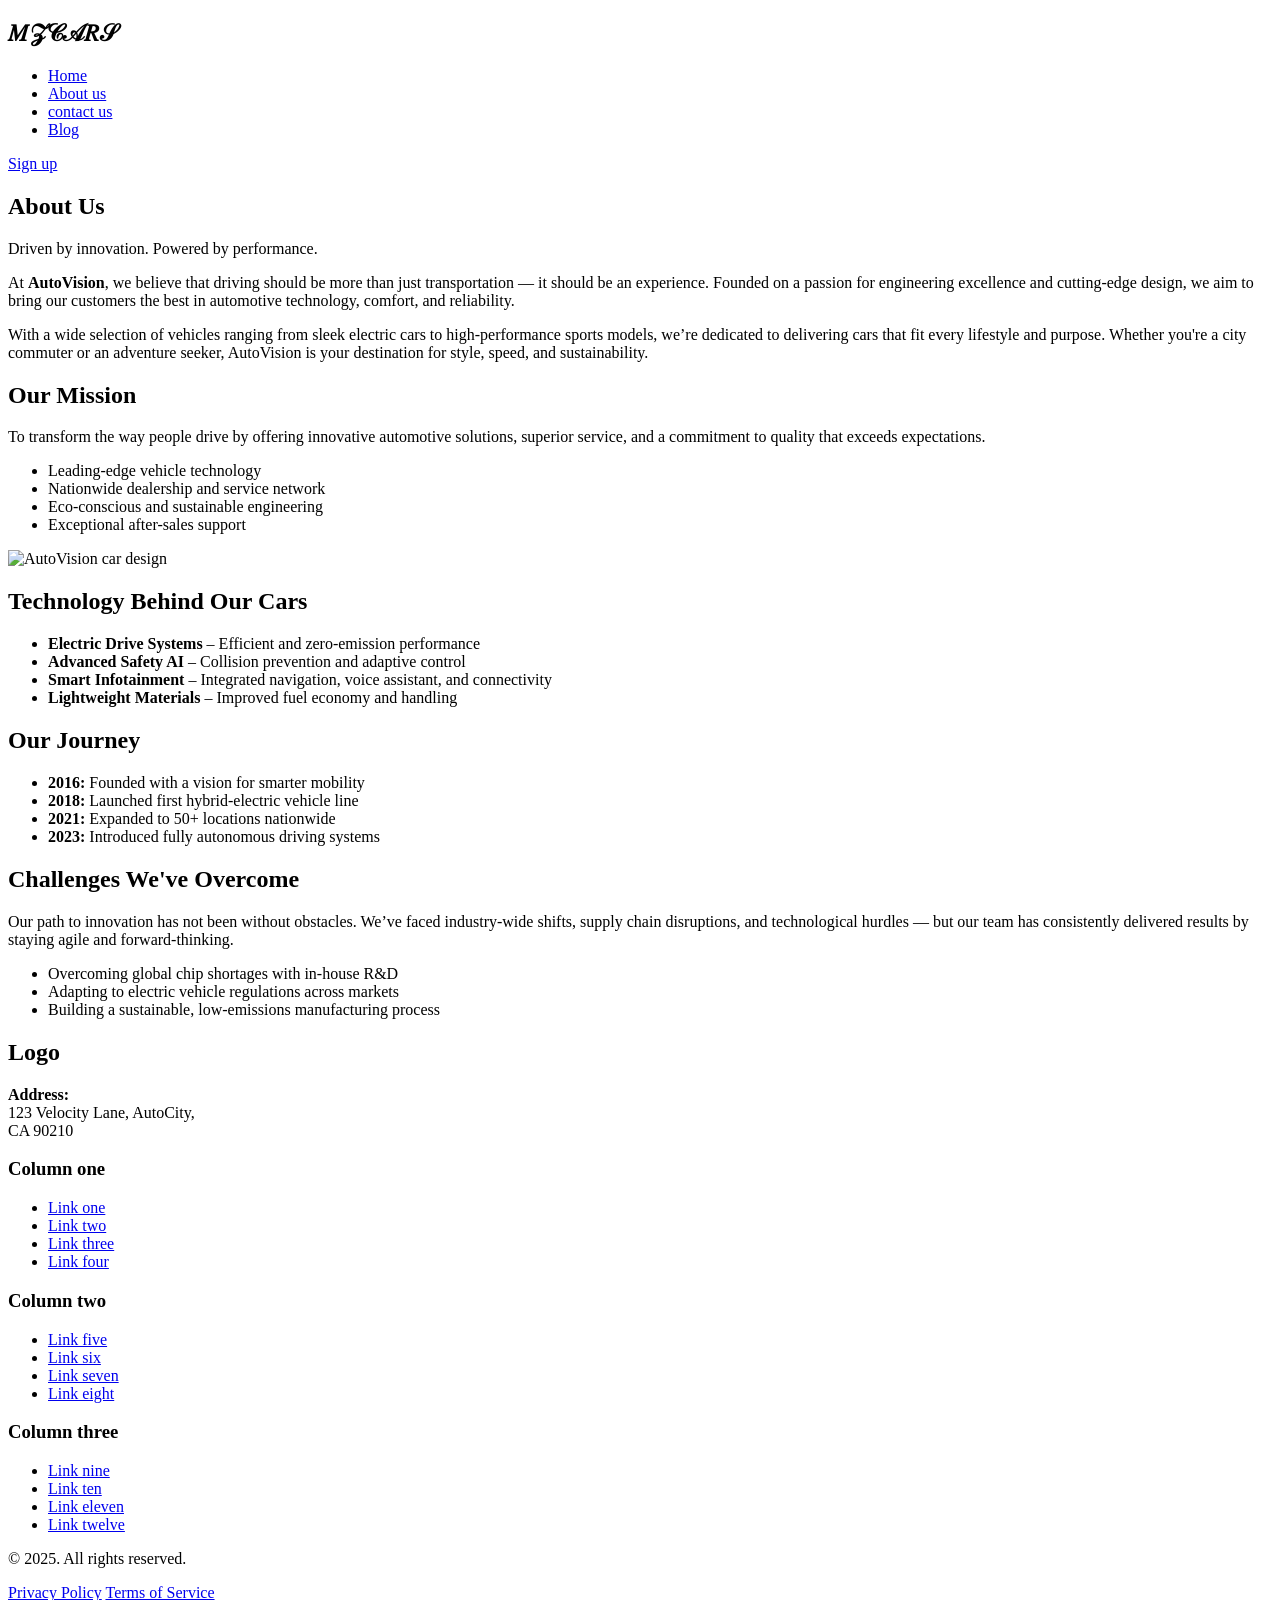
==== aboutus.html @ ad1124cf "Add files via upload" ====
<!DOCTYPE html>
<html lang="en">
<head>
<meta charset="UTF-8">
<title>cars services.com </title>
<link href="css/style.css"  rel="stylesheet">
<meta name="veiwport" content="width=device-width , initial-scale=1">
<link rel="preconnect" href="https://fonts.googleapis.com">
<link rel="preconnect" href="https://fonts.gstatic.com" crossorigin>
<link href="https://fonts.googleapis.com/css2?family=Roboto:ital,wght@0,100..900;1,100..900&display=swap" rel="stylesheet">
<script src="https://kit.fontawesome.com/b3118e5916.js" crossorigin="anonymous"></script>
</head>
<body>
<!--header-->
<div class="banner">



		<nav>
				
							<div class="logo-container">
								<h1>𝑀𝒵𝒞𝒜𝑅𝒮</h1>
									<div class="nav-links">
										<ul>
											<li><a href="index.html">Home</a></li>
											<li><a href="aboutus.html">About us</a></li>
											<li><a href="contactus.html">contact us</a></li>
											<li><a href="blog.html">Blog</a></li>
										</ul>
									</div>
									<div>
										<a href="#" class="sign-btn">Sign up</a> 
									</div>		
								</div>	
		</nav>		
		
	 
	<!--header-->
	<!--about us--> 
	 <section class="about-section">
    <div class="about-container">
      <div class="about-content">
        <div class="about-text">
          <h1>About Us</h1>
          <p class="tagline">Driven by innovation. Powered by performance.</p>
          <p>
            At <strong>AutoVision</strong>, we believe that driving should be more than just transportation — it should be an experience. Founded on a passion for engineering excellence and cutting-edge design, we aim to bring our customers the best in automotive technology, comfort, and reliability.
          </p>
          <p>
            With a wide selection of vehicles ranging from sleek electric cars to high-performance sports models, we’re dedicated to delivering cars that fit every lifestyle and purpose. Whether you're a city commuter or an adventure seeker, AutoVision is your destination for style, speed, and sustainability.
          </p>

          <div class="mission">
            <h2>Our Mission</h2>
            <p>
              To transform the way people drive by offering innovative automotive solutions, superior service, and a commitment to quality that exceeds expectations.
            </p>
          </div>

          <ul class="highlights">
            <li>Leading-edge vehicle technology</li>
            <li>Nationwide dealership and service network</li>
            <li>Eco-conscious and sustainable engineering</li>
            <li>Exceptional after-sales support</li>
          </ul>
        </div>

        <div class="about-image">
          <img src="car-concept.jpg" alt="AutoVision car design" />
        </div>
      </div>

      <!-- Technologies Used -->
      <div class="info-section">
        <h2>Technology Behind Our Cars</h2>
        <ul class="tech-list">
          <li><strong>Electric Drive Systems</strong> – Efficient and zero-emission performance</li>
          <li><strong>Advanced Safety AI</strong> – Collision prevention and adaptive control</li>
          <li><strong>Smart Infotainment</strong> – Integrated navigation, voice assistant, and connectivity</li>
          <li><strong>Lightweight Materials</strong> – Improved fuel economy and handling</li>
        </ul>
      </div>

      <!-- Project Timeline -->
      <div class="info-section">
        <h2>Our Journey</h2>
        <ul class="timeline">
          <li><strong>2016:</strong> Founded with a vision for smarter mobility</li>
          <li><strong>2018:</strong> Launched first hybrid-electric vehicle line</li>
          <li><strong>2021:</strong> Expanded to 50+ locations nationwide</li>
          <li><strong>2023:</strong> Introduced fully autonomous driving systems</li>
        </ul>
      </div>

      <!-- Challenges Overcome -->
      <div class="info-section">
        <h2>Challenges We've Overcome</h2>
		   <p>
			 Our path to innovation has not been without obstacles. We’ve faced industry-wide shifts, supply chain disruptions, and technological hurdles — but our team has consistently delivered results by staying agile and forward-thinking.
			</p>
        <ul class="challenges">
          <li>Overcoming global chip shortages with in-house R&D</li>
          <li>Adapting to electric vehicle regulations across markets</li>
          <li>Building a sustainable, low-emissions manufacturing process</li>
        </ul>
      </div>
    </div>
  </section>

</div>





<!--about us-->
<!--Footer -->







  <footer class="footer">
    <div class="footer-container">
      <div class="footer-left">
        <h2 class="footer-logo">Logo</h2>
        <p><strong>Address:</strong><br>123 Velocity Lane, AutoCity, <br>CA 90210</p>
        <div class="footer-socials">
          <a href="#"><i class="fab fa-instagram"></i></a>
          <a href="#"><i class="fab fa-facebook-f"></i></a>
          <a href="#"><i class="fab fa-twitter"></i></a>
        </div>
      </div>

      <div class="footer-columns">
        <div class="footer-column">
          <h3>Column one</h3>
          <ul>
            <li><a href="#">Link one</a></li>
            <li><a href="#">Link two</a></li>
            <li><a href="#">Link three</a></li>
            <li><a href="#">Link four</a></li>
          </ul>
        </div>

        <div class="footer-column">
          <h3>Column two</h3>
          <ul>
            <li><a href="#">Link five</a></li>
            <li><a href="#">Link six</a></li>
            <li><a href="#">Link seven</a></li>
            <li><a href="#">Link eight</a></li>
          </ul>
        </div>

        <div class="footer-column">
          <h3>Column three</h3>
          <ul>
            <li><a href="#">Link nine</a></li>
            <li><a href="#">Link ten</a></li>
            <li><a href="#">Link eleven</a></li>
            <li><a href="#">Link twelve</a></li>
          </ul>
        </div>
      </div>
    </div>

    <div class="footer-bottom">
      <p>© 2025. All rights reserved.</p>
      <div class="footer-links">
        <a href="#">Privacy Policy</a>
        <a href="#">Terms of Service</a>
      </div>
    </div>
  </footer>


















<!--Footer -->


</body>
</html>
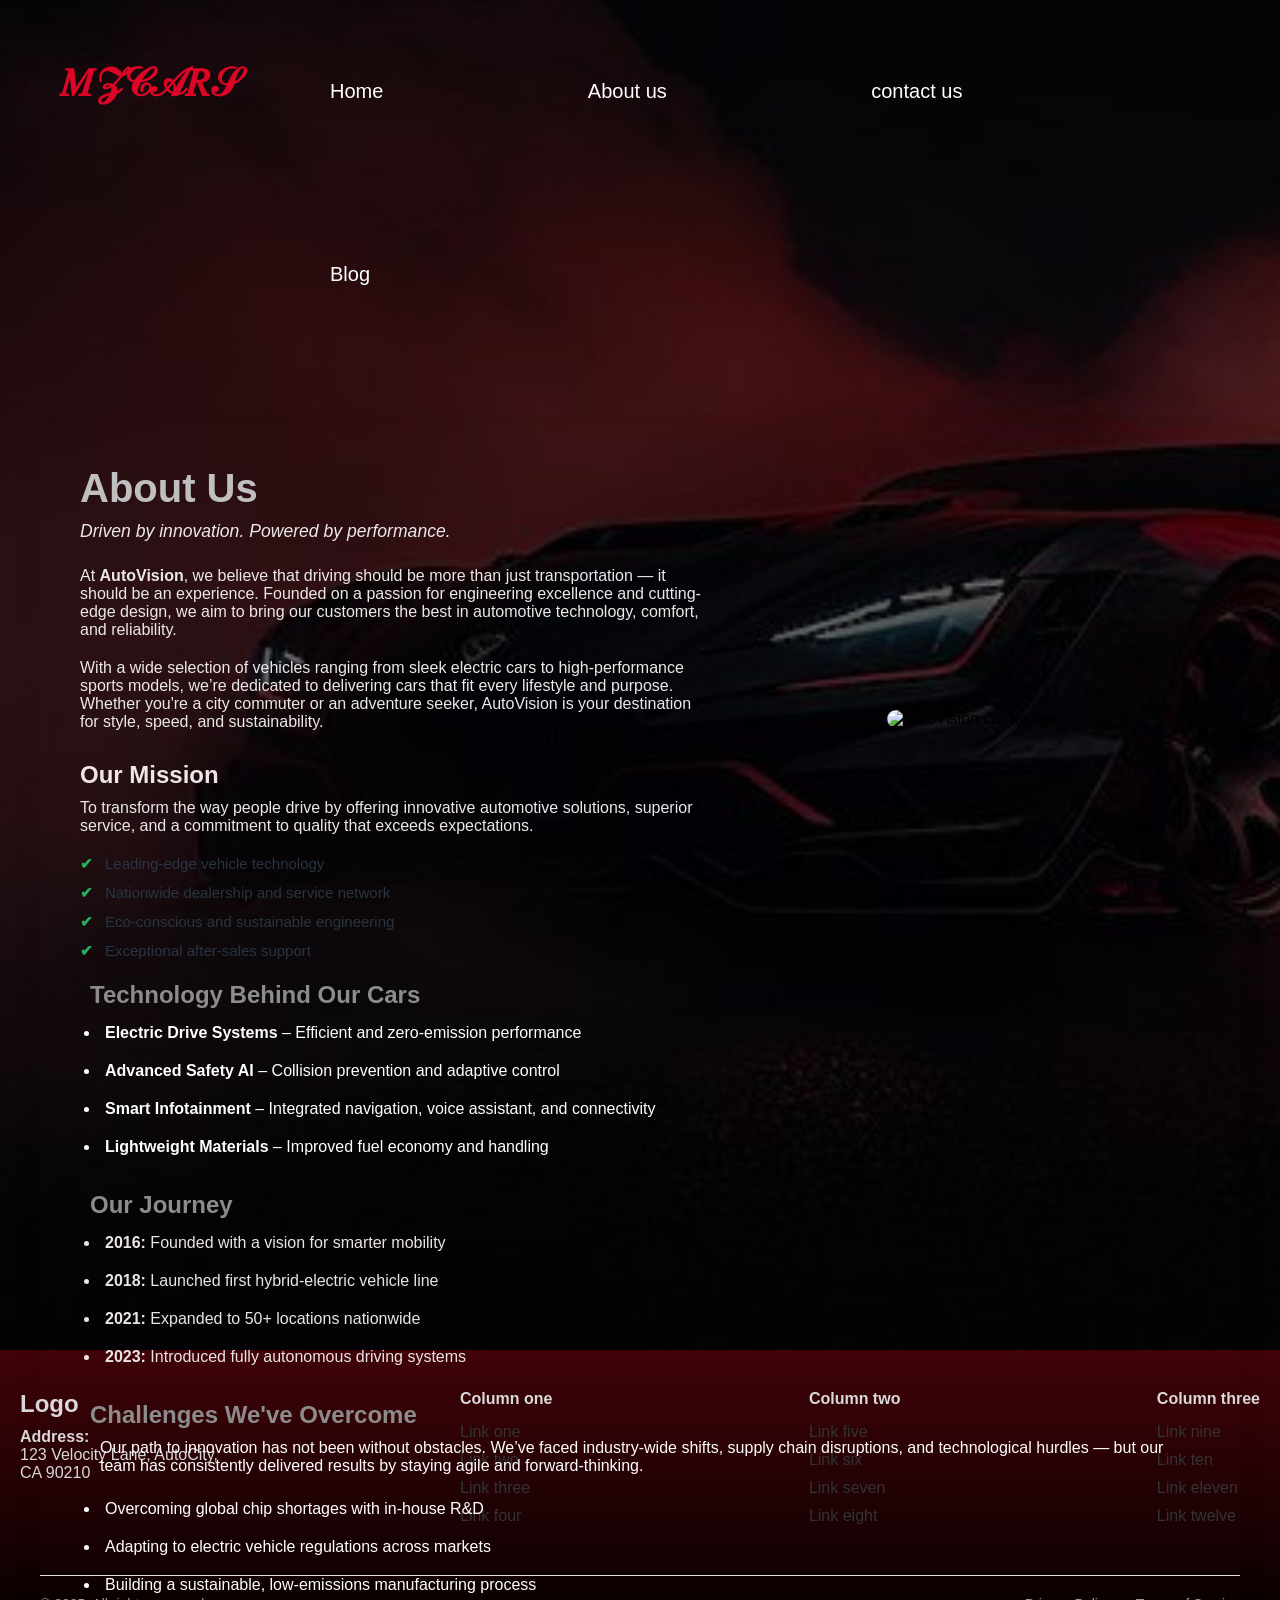
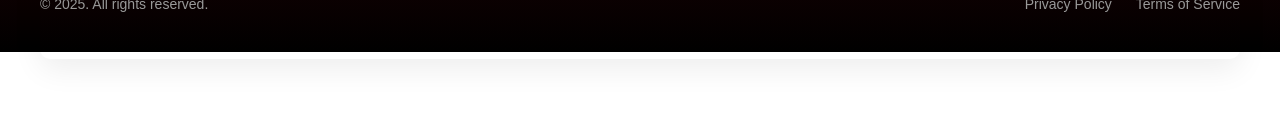
==== commit ad3050da: "Refactor aboutus.html for formatting and cleanup Removed unnecessary whitespace and fixed formatting" ====
--- a/aboutus.html
+++ b/aboutus.html
@@ -3,7 +3,7 @@
 <head>
 <meta charset="UTF-8">
 <title>cars services.com </title>
-<link href="css/style.css"  rel="stylesheet">
+<link href="style.css"  rel="stylesheet">
 <meta name="veiwport" content="width=device-width , initial-scale=1">
 <link rel="preconnect" href="https://fonts.googleapis.com">
 <link rel="preconnect" href="https://fonts.gstatic.com" crossorigin>
@@ -176,23 +176,6 @@
     </div>
   </footer>
 
-
-
-
-
-
-
-
-
-
-
-
-
-
-
-
-
-
 <!--Footer -->
 
 
--- a/style.css
+++ b/style.css
@@ -0,0 +1,1043 @@
+*{
+    margin:0;   	
+	padding:0;
+	box-sizing:border-box;
+
+
+}
+.roboto-uniquifier> {
+  font-family: "Roboto", sans-serif;
+  font-optical-sizing: auto;
+  font-weight: weight;
+  font-style: normal;
+  font-variation-settings
+  "width"100
+}
+.logo-container h1 {
+	width:110px;
+	margin:60px 60px ;
+  color:#dd0426;
+	font-family: "Roboto", sans-serif;
+  font-size:40px;
+	}
+.logo-container h1:hover{
+  font-size:45px;
+  text-shadow: 0px 0px 20px#dd0426;
+}
+.nav-links ul li {
+	list-style:none;
+	display:inline-block;
+	padding:80px 100px;
+	position:relative;
+}
+.nav-links ul li a {
+	color:white;
+	text-decoration:none;
+	font-size:20px;
+}
+.nav-links ul li a:hover{
+  color: red;
+  transition: 0.5s;
+}
+.logo-container{
+	display:flex;
+}
+.banner{
+	width:100%;
+	height:150vh;
+    background: url("banner.jpg") no-repeat;
+	background-size:cover;
+	position:relative;	
+}
+.heading {
+font-size: 50px; 
+font-weight: 800;
+color: #111;
+width:fit-content;
+margin:40px auto;
+position: relative;
+padding: 5px 15px 2px 15px;
+}
+
+.cars ul li {
+list-style:none;
+	display:inline-block;
+	padding:10px  70px;
+	position:relative;
+}
+.cars ul li a {
+	text-decoration:none;
+	font-size:30px;
+	
+}
+.sign-btn{
+	display:inline-block;
+	text-decoration:none;
+	color: white;
+	border:1px solid white;
+	padding:10px 20px;
+	background:transparent;
+	position:relative;
+	top:65px;
+  left:450px;
+  font-size:15px;
+}
+.sign-btn:hover{
+	background:linear-gradient(#38040e,black);
+	border:2px solid black;
+	color:#eae6e5;
+	transition:0.5s;
+}
+
+.signup-wrapper {
+  display: flex;
+  justify-content: center;
+  align-items: center;
+  width: 100%;
+}
+
+.signup-form {
+  background: #fff;
+  padding: 40px 35px;
+  border-radius: 15px;
+  box-shadow: 0 8px 25px rgba(0,0,0,0.2);
+  width: 100%;
+  max-width: 400px;
+  text-align: center;
+}
+
+.signup-form h2 {
+  color: #333;
+  margin-bottom: 25px;
+  font-size: 28px;
+}
+
+.input-group {
+  text-align: left;
+  margin-bottom: 20px;
+}
+.welcome{
+  background-image: url("banner.jpg");
+  text-align: center;
+  text-decoration:none;
+  display:inline-block;
+  top:35%;
+  left:50%;
+  position: absolute;
+  transform:translate(-50%,-50%);
+  font-size: 70px;
+  width:30%;
+  height:20%;
+  }
+.welcome h1{
+padding:100px  20px 100px 20px;
+color:#c1121f;
+}
+.welcome:hover{
+  box-shadow: 0px 0px 130px#c1121f;
+}
+.input-group label {
+  display: block;
+  margin-bottom: 6px;
+  color: #555;
+  font-size: 14px;
+}
+
+.input-group input {
+  width: 100%;
+  padding: 10px 12px;
+  border: 1px solid #ccc;
+  border-radius: 8px;
+  font-size: 15px;
+  transition: border-color 0.3s;
+}
+
+.input-group input:focus {
+  border-color: #4b6cb7;
+  outline: none;
+}
+
+.btn {
+  width: 100%;
+  padding: 12px;
+  background: linear-gradient(135deg, #4b6cb7, #182848);
+  color: #fff;
+  border: none;
+  border-radius: 8px;
+  font-size: 16px;
+  cursor: pointer;
+  transition: background 0.3s ease;
+}
+
+.btn:hover {
+  background: linear-gradient(135deg, #3a56a1, #101a3b);
+}
+
+
+
+/*Grid system*/
+	.col-1{width:8.33%}
+	.col-2{width:16.66%}
+	.col-3{width:25%}
+	.col-4{width:33.33%}
+	.col-5{width:41.66%}
+	.col-6{width:50%}
+	.col-7{width:58.33%}
+	.col-8{width:66.66%}
+
+	.col-9{width:75%}
+	.col-10{width:83.33%}
+	.col-11{width:91.66%}
+	.col-12{width:100%}
+	
+	row::after {
+		content:"";
+		clear:both;
+		display:table;
+	}
+		
+		[class*="col-"]{
+			float:center;
+			padding:15px;
+			text-align:left;
+		
+		}
+		
+	
+
+
+
+
+
+
+
+
+
+
+
+/*Grid system*/
+
+
+ .row {
+      display: flex;
+      justify-content: center;
+      flex-wrap: wrap;
+      gap: 20px;
+    }
+
+    .col-3 {
+      flex: 1 1 30%;
+      text-align: center;
+    }
+      .col-2{
+      flex: 1 1 0%;
+      text-align: center;
+      margin-left: 10px;
+
+    }
+     .col-2 ul li{
+      text-align: left;
+      padding: 10px;
+     }
+     .col-2 :hover{
+      background:linear-gradient(#400308,#0D0D0D);
+      transition: 0.75s;
+      transform: translateY(-5px);
+      color:whitesmoke;
+      border-radius: 20px;
+ }
+     
+    .honda {
+      width: 80%;
+      height: 40vh;
+      border-radius: 2px;
+    }
+     .swift {
+      width: 80%;
+      height: 35vh;
+      border-radius: 2px;
+    }
+
+    h1 {
+      font-size: 50px;
+      margin-bottom: 10px;
+    }
+	.heading h1{
+		font-size:100px;
+		margin-bottom:100px;
+	}
+	
+.model{
+	font-size:40px;
+	padding:20px;
+}
+.model:hover{
+background: linear-gradient(#400308,black);
+transition: 1s;
+transform: translateY(-5px);
+color:whitesmoke;
+border-radius: 40px;
+}
+.information{
+	font-size:20px;
+	padding:10px 50px;
+}
+.information:hover{
+background:linear-gradient(#400308,#0D0D0D);
+transition: 1s;
+transform: translateY(-5px);
+color:whitesmoke;
+
+}
+.information li h4{
+	text-align:left;
+}
+.more{
+	display:inline-block;
+	text-decoration:none;
+	padding:20px 70px;
+	border:1px solid  black;
+	margin:50px 884px;
+	color:#260101;
+	border-radius:50px;
+}
+.more:hover{
+	background:linear-gradient(#260101,black,red);
+	border:2px solid black;
+	color:white;
+	transition:0.5s;
+	font-size:120%;
+}
+ body {
+  font-family: Arial, sans-serif;
+}
+
+.footer {
+  background:linear-gradient(#400308,black) ;
+  padding: 40px 20px;
+  color:#D9D9D9;
+  margin-right:0px;
+  width:100%;
+}
+
+.footer-container {
+  display: flex;
+  flex-wrap: wrap;
+  justify-content: space-between;
+  gap: 40px;
+  max-width: 1500px;
+  margin:auto;
+}
+
+.footer-left {
+  flex: 1 1 250px;
+}
+
+.footer-logo {
+  font-size: 24px;
+  font-weight: bold;
+  margin-bottom: 10px;
+}
+
+.footer-socials a {
+  margin-right: 15px;
+  color: #333;
+  font-size: 18px;
+  text-decoration: none;
+  transition: color 0.3s ease;
+}
+
+.footer-socials a:hover {
+  color: #0077cc;
+}
+
+.footer-columns {
+  display: flex;
+  flex: 2 1 500px;
+  justify-content: space-between;
+  gap: 40px;
+}
+
+.footer-column h3 {
+  font-size: 16px;
+  font-weight: bold;
+  margin-bottom: 15px;
+}
+
+.footer-column ul {
+  list-style: none;
+}
+
+.footer-column ul li {
+  margin-bottom: 10px;
+}
+
+.footer-column ul li a {
+  text-decoration: none;
+  color: #333;
+  transition: color 0.3s ease;
+}
+
+.footer-column ul li a:hover {
+  color: #0077cc;
+}
+
+.footer-bottom {
+  max-width: 1200px;
+  margin: 40px auto 0;
+  border-top: 1px solid #ddd;
+  padding-top: 20px;
+  display: flex;
+  flex-wrap: wrap;
+  justify-content: space-between;
+  font-size: 14px;
+  color: #999;
+}
+
+.footer-links a {
+  margin-left: 20px;
+  color: #999;
+  text-decoration: none;
+}
+
+.footer-links a:hover {
+  color: #0077cc;
+}
+/* ===== Contact Us Section ===== */
+.contact-grid {
+  max-width: 1100px;
+  margin: 0 auto;
+  padding: 40px 20px;
+  display: flex;
+  flex-wrap: wrap;
+  gap: 40px;
+
+
+}
+.contact-form {
+  flex: 1 1 400px;
+  background: transparent;
+  padding: 50px 200px;
+  border-radius: 8px;
+  box-shadow: 0 0 10px rgba(0, 0, 0, 0.05);
+}
+.contact-form h2 {
+  margin: 0px 0px 20px 0px ;
+  color:#AEAEAF;
+}
+
+.contact-info ul {
+  list-style: none;
+  padding: 0;
+}
+.contact-info ul li {
+  margin-bottom: 15px;
+  color:#F2F2F2;
+}
+
+.contact-info strong {
+  display: block;
+  margin-bottom: 5px;
+  color:#D9D9D9;
+}
+.contact-info h2{
+	color:#BDBEBF;
+	padding:50px 0px 20px 0px;
+	font-family: "Dancing Script", cursive;
+	font-weight:100;
+	font-style: normal;
+}
+.submit{
+	padding:12px 25px; 
+	background-color:#e60000; 
+	color:#fff; 
+	border:none;
+	border-radius:5px; 
+	cursor:pointer; 
+	font-size:16px;
+}
+.social-links {
+  margin-top: 20px;
+}
+
+.social-links a {
+  margin-right: 15px;
+  text-decoration: none;
+  color:#73060F;
+  font-weight: bold;
+  transition: color 0.3s ease;
+}
+
+.social-links a:hover {
+  color: #c40000;
+}
+
+/* Form Styles */
+.contact-form form label {
+  display: block;
+  margin-bottom: 5px;
+  font-weight: bold;
+  color:#F0F1EB;
+}
+
+.contact-form form textarea {
+  width: 100%;
+  padding: 10px;
+  margin-bottom: 15px;
+  border: 1px solid #ccc;
+  border-radius: 5px;
+  resize: vertical;
+  font-family: inherit;
+  font-size: 15px;
+}
+
+.contact-form form button {
+  padding: 12px 25px;
+  background-color: #73060F;
+  color: #fff;
+  border: none;
+  border-radius: 5px;
+  cursor: pointer;
+  font-size: 16px;
+  transition: background-color 0.3s ease;
+}
+
+.contact-form form button:hover {
+  background-color: #c40000;
+  font-size:120%;
+}
+.form input{
+	width:100%; 
+	padding:10px;
+	margin-bottom:15px;
+	border:1px solid #ccc;
+	border-radius:5px;
+	background:transparent; 
+	color:white;
+   
+}
+/* Responsive Layout */
+@media (max-width: 768px) {
+  .contact-grid {
+    flex-direction: column;
+  }
+}
+/* About Section */
+.about-section {
+  padding: 60px 20px;
+ 
+}
+
+.about-container {
+  max-width: 1200px;
+  margin: 0 auto;
+  background:transparent;
+  border-radius: 10px;
+  padding: 40px;
+  box-shadow: 0 10px 30px rgba(0, 0, 0, 0.07);
+}
+
+.about-content {
+  display: flex;
+  flex-wrap: wrap;
+  align-items: center;
+  gap: 40px;
+}
+
+.about-text {
+  flex: 1 1 55%;
+}
+.mission p{
+  color: #ece9e9;
+}
+.about-text h1 {
+  font-size: 2.5rem;
+  margin-bottom: 10px;
+  color:#BFBFBF;
+}
+
+ .about-text .tagline {
+  font-size: 1.1rem;
+  margin-bottom: 25px;
+  font-style: italic;
+}
+
+.about-text p {
+  margin-bottom: 20px;
+  color: #ece8e8;
+  font-size: 1rem;
+}
+
+.about-text h2 {
+  margin-top: 30px;
+  margin-bottom: 10px;
+  color:#f0e5e5;
+}
+
+.highlights {
+  list-style: none;
+  padding-left: 0;
+  margin-top: 20px;
+}
+
+.highlights li {
+  position: relative;
+  padding-left: 25px;
+  margin-bottom: 12px;
+  font-size: 0.98rem;
+  color: #293542;
+  font-size:15px;
+}
+
+.highlights li::before {
+  content: "✔";
+  position: absolute;
+  left: 0;
+  color: #27ae60;
+  font-weight: bold;
+}
+
+/* Image Styling */
+.about-image {
+  flex: 1 1 40%;
+  text-align: center;
+}
+
+.about-image img {
+  width: 100%;
+  max-width: 500px;
+  border-radius: 10px;
+  box-shadow: 0 8px 20px rgba(0, 0, 0, 0.1);
+  transition: transform 0.3s ease;
+}
+
+.about-image img:hover {
+  transform: scale(1.03);
+}
+.info-section{
+	color:white;
+	padding:10px;
+}
+.tech-list li {
+	padding:5px;
+	margin:10px;
+	color:white;
+}
+.timeline li {
+	padding:5px;
+	margin:10px;
+	color:#ebe4e4;
+	
+}
+.challenges li {
+	padding:5px;
+	margin:10px;
+	color:white;
+	
+}
+.info-section p{
+	padding:10px;
+	color:white;
+	
+}
+.info-section h2{
+	color:#8C8C8C;
+}
+.blog-section {
+  max-width: 1200px;
+  margin: 60px auto;
+  padding: 0 20px;
+}
+
+.blog-grid {
+  display: grid;
+  grid-template-columns: repeat(auto-fit, minmax(300px, 1fr));
+  gap: 30px;
+}
+
+.blog-card {
+  background:#D2D4D9;
+  border-radius: 8px;
+  overflow: hidden;
+  box-shadow: 0 4px 12px rgba(0, 0, 0, 0.06);
+  transition: transform 0.3s ease;
+  text-align: center;
+}
+
+
+.blog-card img {
+  width: 100%;
+  height: 250px;
+  object-fit: cover;
+}
+
+.blog-content {
+  padding: 20px;
+}
+
+.blog-title {
+  font-size: 1.3rem;
+  margin-bottom: 10px;
+  color: #0a4d68;
+}
+
+.blog-date {
+  font-size: 0.85rem;
+  color: #777;
+  margin-bottom: 12px;
+}
+
+.blog-desc {
+  font-size: 0.95rem;
+  line-height: 1.6;
+}
+
+/* Flickity Slider */
+.slider {
+  margin-top: 15px;
+}
+
+.slider img {
+  width: 100%;
+  height: 300px;
+  object-fit: cover;
+  border-radius: 6px;
+}
+
+/* Flickity Arrows */
+.flickity-button {
+  background: rgba(0, 0, 0, 0.5);
+  color: white;
+  transition: background 0.3s ease;
+}
+.flickity-button:hover {
+  background: rgba(0, 0, 0, 0.8);
+}
+.flickity-button:disabled {
+  opacity: 0.3;
+}
+
+/* Flickity Dots */
+.flickity-page-dots {
+  bottom: 10px;
+}
+.flickity-page-dots .dot {
+  background: #0a4d68;
+  opacity: 0.5;
+}
+
+.blog-card:hover{
+	background:transparent;;
+	color:#eae6e5;
+	transition:1s;
+  transform: translateY(-5px);
+}
+
+
+/* Responsive */
+@media (max-width: 768px) {
+  .blog-grid {
+    grid-template-columns: 1fr;
+  }
+
+  .blog-title {
+    font-size: 1.1rem;
+  }
+
+  .blog-desc {
+    font-size: 0.9rem;
+  }
+}
+
+.signup-container {
+  text-align: center;
+  color: white;
+  padding: 80px 20px;
+  background:linear-gradient(#7a1414,black);
+  width: 400px;
+  margin: 120px auto;
+  border-radius: 20px;
+  box-shadow: 0 4px 2px rgba(0,0,0,0.4);
+} 
+.signup-container:hover{
+  box-shadow:  0px 0px 30px rgb(189, 22, 22) ;
+}
+.signup-container h1 {
+  font-size: 2em;
+  margin-bottom: 20px;
+}
+
+.signup-form {
+  display: flex;
+  flex-direction: column;
+  gap: 15px;
+  background:linear-gradient(black,#780000);
+}
+
+.signup-form .form-group {
+  display: flex;
+  flex-direction: column;
+  text-align: left;
+}
+
+.signup-form label {
+  margin-bottom: 5px;
+  font-weight: 500;
+}
+
+.signup-form input {
+  padding: 10px;
+  border: none;
+  border-radius: 6px;
+  outline: none;
+}
+
+.submit-btn {
+  background: linear-gradient(#861818,black);
+  color: white;
+  padding: 10px;
+  border: none;
+  border-radius: 6px;
+  cursor: pointer;
+  font-weight: bold;
+  transition: 0.3s;
+}
+
+.submit-btn:hover {
+  background: linear-gradient(rgb(24, 22, 22),#640000);
+}
+
+.login-link {
+  margin-top: 10px;
+  color: #ddd;
+}
+
+.login-link a {
+  color: #f05454;
+  text-decoration: none;
+}
+/* ====== Mobile Menu Styles ====== */
+.menu-toggle {
+  display: none;
+  position: fixed;
+  top: 20px;
+  right: 20px;
+  background: none;
+  border: none;
+  color: white;
+  font-size: 28px;
+  cursor: pointer;
+  z-index: 1001;
+}
+
+.mobile-menu {
+  position: fixed;
+  top: 0;
+  left: -280px;
+  width: 250px;
+  height: 100%;
+  background-color: #111;
+  color: white;
+  z-index: 1002;
+  transition: left 0.3s ease-in-out;
+  padding: 20px;
+}
+
+.mobile-menu.active {
+  left: 0;
+}
+
+.mobile-menu ul {
+  list-style: none;
+  padding: 0;
+  margin-top: 30px;
+}
+
+.mobile-menu ul li {
+  margin: 15px 0;
+}
+
+.mobile-menu ul li a {
+  color: white;
+  text-decoration: none;
+  font-size: 18px;
+}
+
+.menu-header {
+  display: flex;
+  justify-content: space-between;
+  align-items: center;
+}
+
+.menu-header i {
+  font-size: 24px;
+  cursor: pointer;
+}
+
+.overlay {
+  position: fixed;
+  top: 0;
+  left: 0;
+  width: 100%;
+  height: 100%;
+  background: rgba(0,0,0,0.5);
+  z-index: 1000;
+  display: none;
+}
+
+.overlay.active {
+  display: block;
+}
+
+/* ===== Responsive Settings ===== */
+@media (max-width: 768px) {
+  nav .nav-links, nav .sign-btn {
+    display: none;
+  }
+
+  .menu-toggle {
+    display: block;
+  
+  }
+
+  .logo-container {
+    justify-content: space-between;
+    align-items: center;
+  }
+}
+/* ---------- Mobile & Tablet-only overrides ---------- */
+
+@media (max-width: 1024px) {
+
+  
+  .banner {
+    min-height: 40vh;
+    padding: 18px 16px ;
+    width:100%;
+  }
+
+  .welcome {
+    position: static;
+    transform:none;
+    margin: 250px 100px 220px 170px;
+    width: calc(100% - 32px) ;
+    max-width: 620px;
+    padding: 22px ;
+    top:70%;
+
+  
+  }
+
+  nav .nav-links { display: none ; }
+  .sign-btn { display: none; }
+
+  .menu-toggle { display: block ; z-index: 1200; }
+
+  .mobile-menu {
+    left: -320px;
+    width: 280px;
+    padding: 18px;
+    top: 0;
+    height: 100%;
+    transition: left .28s ease;
+    z-index: 1201;
+  }
+  .mobile-menu.active { left: 0; }
+
+  .overlay { display: none; } 
+  .overlay.active { display: block; }
+  .row { 
+    gap: 16px; 
+    padding-left: 12px; 
+    padding-right: 12px ; 
+  }
+  .col-2, .col-3, .col-6, .col-12 {
+    flex: 1 1 100% ;
+    max-width: 100%;
+  }
+
+  .honda, .swift, .about-image img, .blog-card img {
+  max-height: 36vh ;
+  width: 100% ;
+  height: auto ;
+  object-fit: cover;
+  }
+
+  .heading h1 { 
+    font-size: 34px;
+    margin: 18px 0 ;
+    }
+
+  .more { 
+    margin-left: auto ; 
+    margin-right: auto;  
+    display: inline-block;
+   }
+
+  .footer-container { 
+    flex-direction: column ;
+    align-items: flex-start ;
+    gap: 14px ; }
+}
+
+/* ---------- Phone-specific---------- */
+@media (max-width: 768px) {
+
+  .banner { 
+    min-height: 34vh ; 
+    padding: 14px 12px ;
+   }
+
+  .welcome {
+    width: calc(100% - 28px) ;
+    padding: 16px ;
+    font-size: 16px ;
+  }
+  .welcome h1 {
+     font-size: 26px ;
+      padding: 0 ;
+      margin: 0 ; }
+
+  .menu-toggle {
+    display: block ;
+    font-size: 26px;
+    background: transparent;
+    border: 0;
+    color: #fff;
+    padding: 6px;
+    margin-left: 4px;
+  }
+
+  .mobile-menu { 
+    width: 260px ; 
+    left: -260px ;
+   }
+  .mobile-menu.active { left: 0; }
+
+  .nav-links ul li { padding: 8px 10px t; } 
+
+  .col-2, .col-3, .col-6 { 
+    flex: 1 1 100% ;
+     max-width: 100%; 
+    }
+
+  .honda, .swift { max-height: 30vh ; }
+
+  .model { 
+    padding: 10px ;
+    border-radius: 10px ; 
+  }
+  .information { 
+    font-size: 15px; 
+    padding: 6px 8px ; 
+  }
+
+  .contact-grid {
+    padding: 12px ;
+    gap: 12px ; 
+  }
+  .contact-form { padding: 14px ; }
+  .contact-form .form input, .contact-form .form textarea { font-size: 15px ; }
+
+
+}
